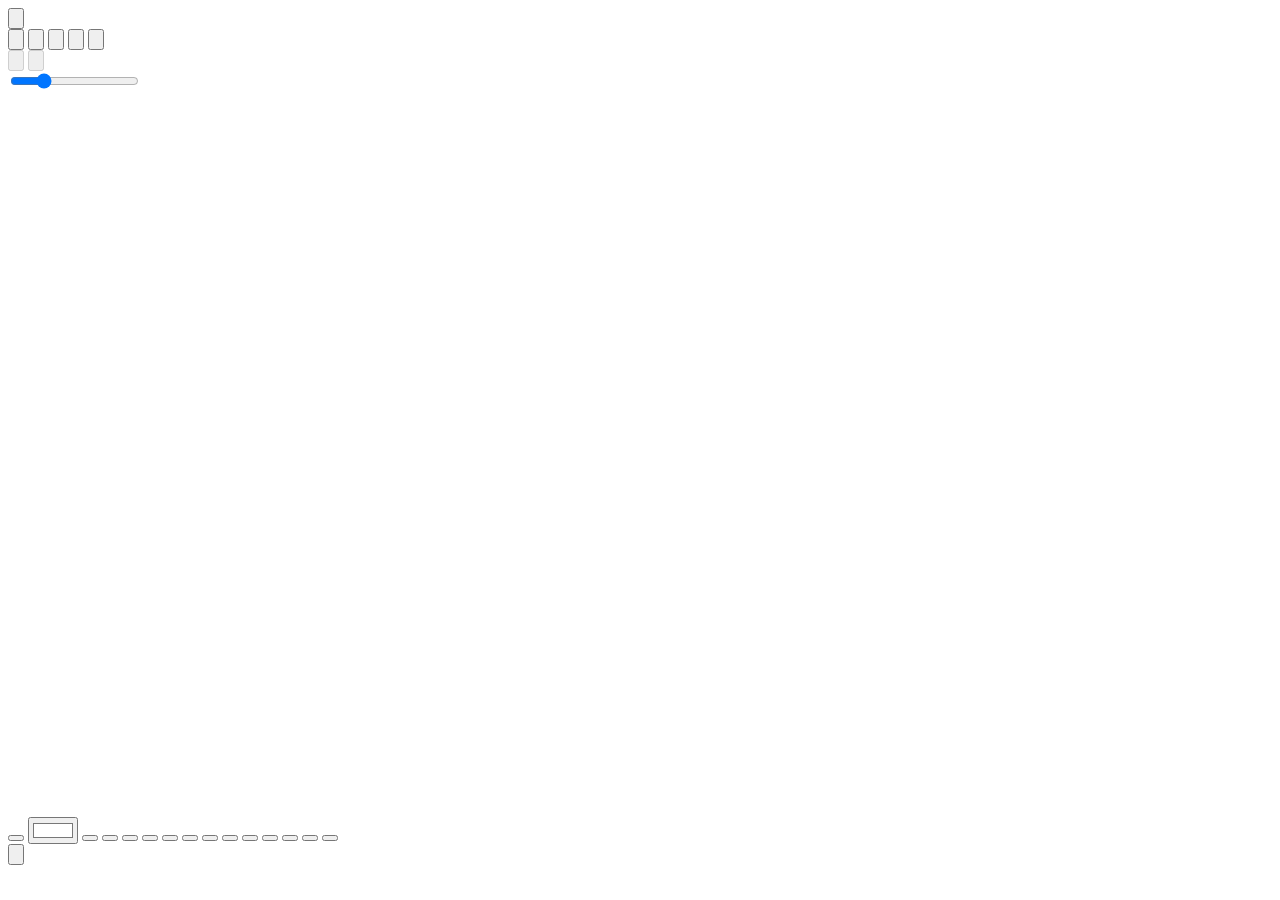
==== web/sketch.html @ 6a1b5f8d "Release popAI 21.11.26" ====
<!doctype html>
<html lang="pt-BR">
<head>
<meta charset="utf-8"><meta name="viewport" content="width=device-width,initial-scale=1">
<title>popAI · Sketch 4:3 (protótipo)</title>
<link rel="stylesheet" href="/sketch.css">
</head>
<body>
<div class="window" id="editor" role="dialog" aria-label="Janela de desenho do popAI, proporção 4:3">
  <div class="left"><button class="icon" id="close" aria-label="Fechar editor" title="Fechar">
    <svg viewBox="0 0 24 24" fill="none" stroke="currentColor" stroke-width="2" stroke-linecap="round"><path d="M6 6l12 12M18 6 6 18"/></svg>
  </button></div>
  <nav class="toolbar" aria-label="Ferramentas">
    <button class="tool" data-tool="move" aria-label="Selecionar e mover item" title="Selecionar e mover item" aria-pressed="false">
      <svg viewBox="0 0 24 24" fill="none" stroke="currentColor" stroke-linejoin="round"><path d="m4 3 3.5 16 3.4-5.4 6 .2L4 3Z"/><path d="m11 14 4 7"/></svg>
    </button>
    <button class="tool" data-tool="pen" aria-label="Pincel" title="Pincel" aria-pressed="true">
      <svg viewBox="0 0 24 24" fill="none" stroke="currentColor" stroke-linecap="round"><path d="M4 19c3 3 5-6 7-9s4-7 5-6-3 8-5 11 2 3 4 0 3-5 4-5-2 9 1 9"/></svg>
    </button>
    <button class="tool" data-tool="text" aria-label="Texto" title="Adicionar texto" aria-pressed="false">
      <svg viewBox="0 0 24 24" fill="none" stroke="currentColor" stroke-linecap="round"><path d="M4 6h16m-8 0v13m-4 0h8"/></svg>
    </button>
    <button class="tool" data-tool="shape" aria-label="Formas" title="Formas" aria-pressed="false">
      <svg viewBox="0 0 24 24" fill="none" stroke="currentColor" stroke-linejoin="round"><rect x="3" y="4" width="12" height="12" rx="2"/><rect x="9" y="9" width="12" height="12" rx="2"/></svg>
    </button>
    <button class="tool" data-tool="eraser" aria-label="Borracha" title="Borracha" aria-pressed="false">
      <svg viewBox="0 0 24 24" fill="none" stroke="currentColor" stroke-linecap="round"><path d="m4 14 10-10 7 7-10 10H7l-3-3a3 3 0 0 1 0-4Z"/><path d="m10 8 8 8M11 21h11"/></svg>
    </button>
    <div class="shape-menu" id="shapes" hidden>
      <button data-shape="rect" aria-label="Retângulo" title="Retângulo" aria-pressed="true">
        <svg viewBox="0 0 24 24" fill="none" stroke="currentColor" stroke-width="2"><rect x="3" y="5" width="18" height="14" rx="2"/></svg>
      </button>
      <button data-shape="ellipse" aria-label="Elipse" title="Elipse" aria-pressed="false">
        <svg viewBox="0 0 24 24" fill="none" stroke="currentColor" stroke-width="2"><ellipse cx="12" cy="12" rx="9" ry="7"/></svg>
      </button>
      <button data-shape="line" aria-label="Linha reta" title="Linha reta" aria-pressed="false">
        <svg viewBox="0 0 24 24" fill="none" stroke="currentColor" stroke-width="2" stroke-linecap="round"><path d="M3 12h18"/></svg>
      </button>
      <button data-shape="arrow" aria-label="Seta" title="Seta" aria-pressed="false">
        <svg viewBox="0 0 24 24" fill="none" stroke="currentColor" stroke-width="2" stroke-linecap="round" stroke-linejoin="round"><path d="M3 12h18m-7-7 7 7-7 7"/></svg>
      </button>
    </div>
  </nav>
  <div class="right">
    <button class="icon" id="undo" aria-label="Desfazer" title="Desfazer (Ctrl+Z)" disabled>
      <svg viewBox="0 0 24 24" fill="none" stroke="currentColor" stroke-width="1.8" stroke-linecap="round" stroke-linejoin="round"><path d="m9 8-5 5 5 5M4 13h9a6 6 0 0 1 6 6"/></svg>
    </button>
    <button class="icon" id="redo" aria-label="Refazer" title="Refazer (Ctrl+Y)" disabled>
      <svg viewBox="0 0 24 24" fill="none" stroke="currentColor" stroke-width="1.8" stroke-linecap="round" stroke-linejoin="round"><path d="m15 8 5 5-5 5m5-5h-9a6 6 0 0 0-6 6"/></svg>
    </button>
  </div>
  <div class="slider" title="Espessura do pincel">
    <input type="range" id="size" min="1" max="32" value="8" aria-label="Espessura do pincel">
  </div>
  <div class="board" id="board">
    <canvas id="canvas" width="960" height="720" aria-label="Tela de desenho 4:3"></canvas>
    <div id="selection-box" class="selection-box" role="group" aria-label="Redimensionar objeto selecionado" hidden>
      <button type="button" class="resize-handle" data-corner="nw" aria-label="Redimensionar pelo canto superior esquerdo"></button>
      <button type="button" class="resize-handle" data-corner="ne" aria-label="Redimensionar pelo canto superior direito"></button>
      <button type="button" class="resize-handle" data-corner="sw" aria-label="Redimensionar pelo canto inferior esquerdo"></button>
      <button type="button" class="resize-handle" data-corner="se" aria-label="Redimensionar pelo canto inferior direito"></button>
    </div>
    <input id="text-entry" class="editor-text" type="text" maxlength="140" placeholder="Digite e pressione Enter" aria-label="Texto" hidden>
  </div>
  <div class="palette" role="group" aria-label="Cores do pincel">
    <button class="swatch wheel" id="wheel" title="Escolher outra cor" aria-label="Mais cores" aria-pressed="false"></button>
    <input id="custom" type="color" value="#ffffff" tabindex="-1">
    <button class="swatch" data-color="#ffffff" aria-label="Branco" aria-pressed="true"></button>
    <button class="swatch" data-color="#777f8e" aria-label="Cinza" aria-pressed="false"></button>
    <button class="swatch" data-color="#9b4d20" aria-label="Marrom" aria-pressed="false"></button>
    <button class="swatch" data-color="#e63838" aria-label="Vermelho" aria-pressed="false"></button>
    <button class="swatch" data-color="#f47b25" aria-label="Laranja" aria-pressed="false"></button>
    <button class="swatch" data-color="#ffb629" aria-label="Amarelo" aria-pressed="false"></button>
    <button class="swatch" data-color="#28a854" aria-label="Verde" aria-pressed="false"></button>
    <button class="swatch" data-color="#1b9a91" aria-label="Verde azulado" aria-pressed="false"></button>
    <button class="swatch" data-color="#08b7cf" aria-label="Ciano" aria-pressed="false"></button>
    <button class="swatch" data-color="#3479e7" aria-label="Azul" aria-pressed="false"></button>
    <button class="swatch" data-color="#6656db" aria-label="Índigo" aria-pressed="false"></button>
    <button class="swatch" data-color="#9c37ce" aria-label="Roxo" aria-pressed="false"></button>
    <button class="swatch" data-color="#da3b89" aria-label="Rosa" aria-pressed="false"></button>
  </div>
  <button class="accept" id="confirm" title="Baixar esboço PNG 4:3" aria-label="Confirmar esboço">
    <svg viewBox="0 0 24 24" fill="none" stroke="currentColor" stroke-width="2" stroke-linecap="round" stroke-linejoin="round"><path d="m5 12 5 5 10-10"/></svg>
  </button>
  <div class="toast" id="toast" role="status" hidden></div>
</div>
<div class="closed" id="closed" hidden><span>Prévia independente em 4:3</span><button id="reopen">Abrir editor</button></div>
<script src="/sketch.js" defer></script>
</body>
</html>
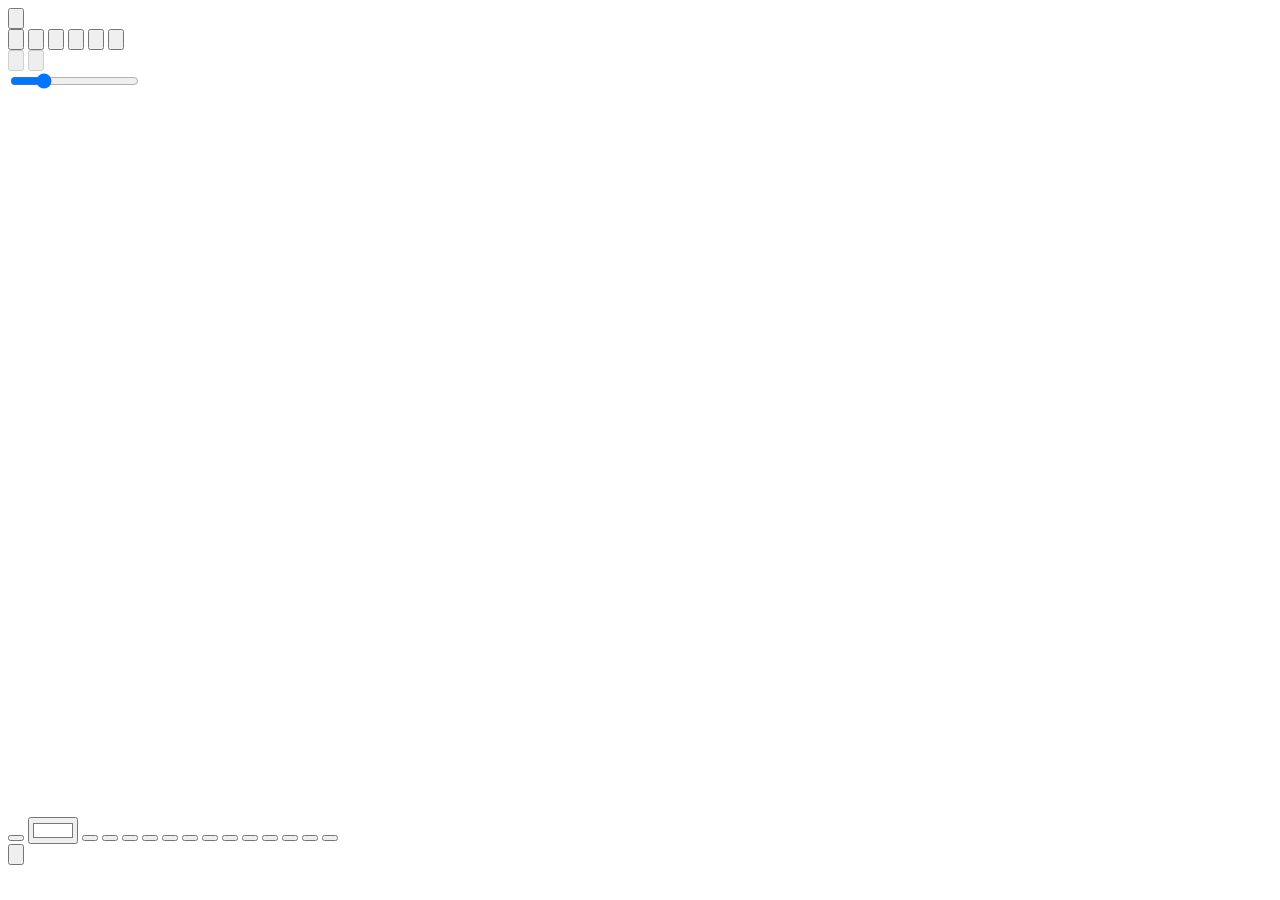
==== commit ee453232: "Release popAI V24-1.11.26: integrated 2D pose editor" ====
--- a/web/sketch.html
+++ b/web/sketch.html
@@ -26,6 +26,7 @@
     <button class="tool" data-tool="eraser" aria-label="Borracha" title="Borracha" aria-pressed="false">
       <svg viewBox="0 0 24 24" fill="none" stroke="currentColor" stroke-linecap="round"><path d="m4 14 10-10 7 7-10 10H7l-3-3a3 3 0 0 1 0-4Z"/><path d="m10 8 8 8M11 21h11"/></svg>
     </button>
+    <button class="tool" id="open-pose" aria-label="Pose editor" title="Pose editor"><svg viewBox="0 0 24 24" fill="none" stroke="currentColor" stroke-width="1.8" stroke-linecap="round" stroke-linejoin="round"><circle cx="12" cy="4" r="2"/><path d="M12 7v7m-7-5 7 2 7-2m-7 5-5 7m5-7 5 7"/></svg></button>
     <div class="shape-menu" id="shapes" hidden>
       <button data-shape="rect" aria-label="Retângulo" title="Retângulo" aria-pressed="true">
         <svg viewBox="0 0 24 24" fill="none" stroke="currentColor" stroke-width="2"><rect x="3" y="5" width="18" height="14" rx="2"/></svg>
